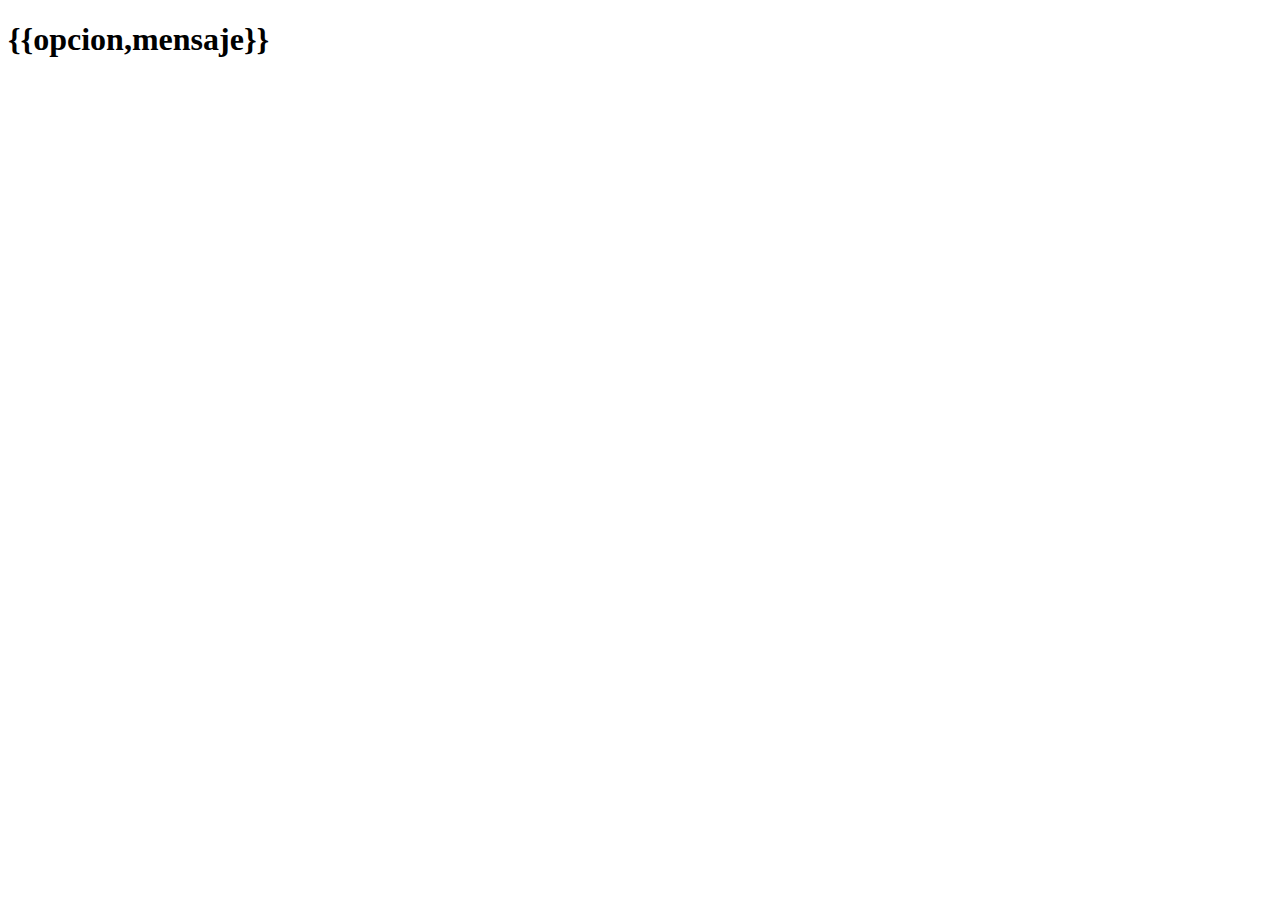
==== templates/distance.html @ 01a35003 "parte 1 front y back" ====
<!DOCTYPE html>
<html lang="en">
<head>
    <meta charset="UTF-8">
    <meta name="viewport" content="width=device-width, initial-scale=1.0">
    <title>Document</title>
</head>
<body>
    <h1>{{opcion,mensaje}}</h1>
</body>
</html>
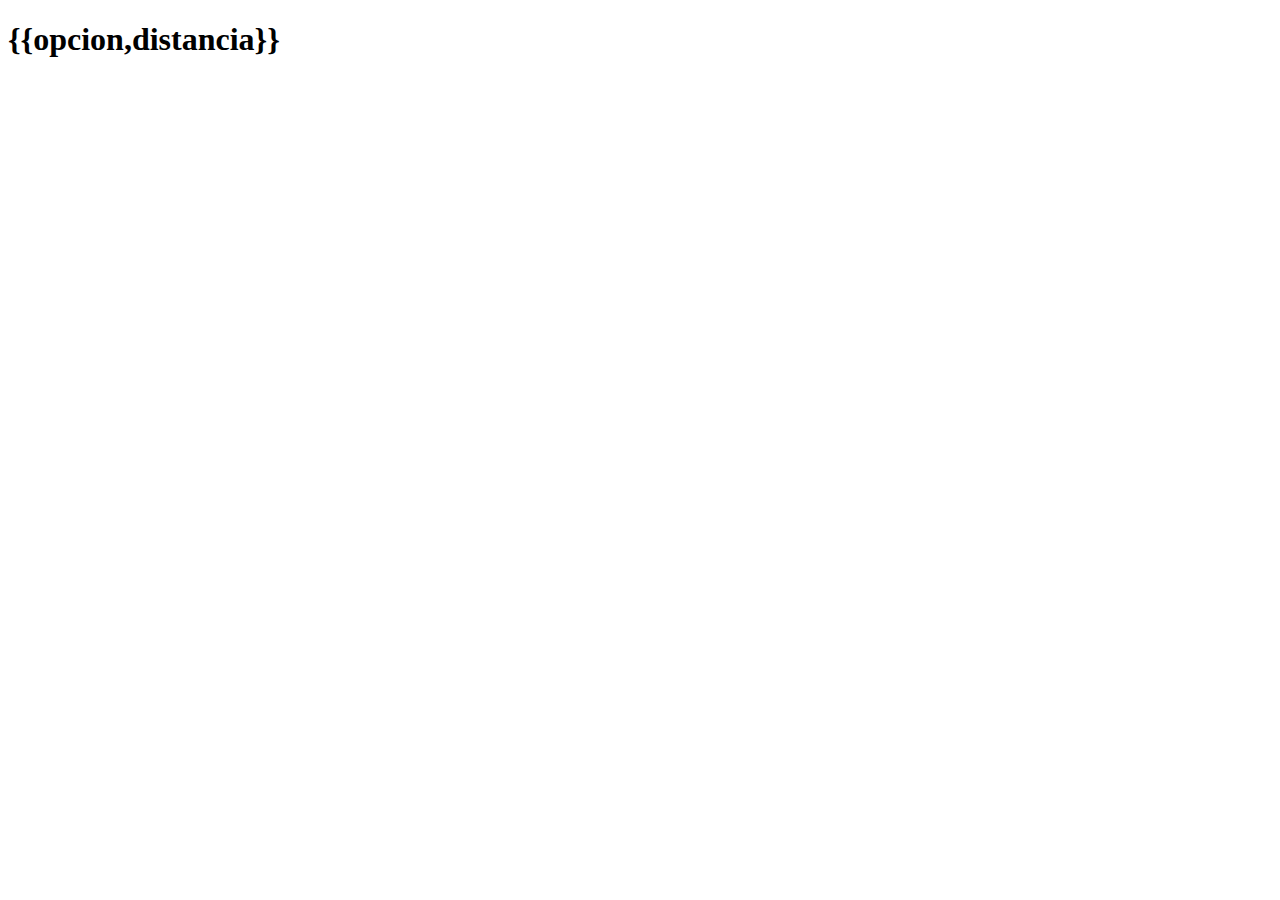
==== commit bbb001a7: "agregando final" ====
--- a/templates/distance.html
+++ b/templates/distance.html
@@ -1,11 +1,11 @@
-<!DOCTYPE html>
-<html lang="en">
-<head>
-    <meta charset="UTF-8">
-    <meta name="viewport" content="width=device-width, initial-scale=1.0">
-    <title>Document</title>
-</head>
-<body>
-    <h1>{{opcion,mensaje}}</h1>
-</body>
+<!DOCTYPE html>
+<html lang="en">
+<head>
+    <meta charset="UTF-8">
+    <meta name="viewport" content="width=device-width, initial-scale=1.0">
+    <title>Document</title>
+</head>
+<body>
+    <h1>{{opcion,distancia}}</h1>
+</body>
 </html>